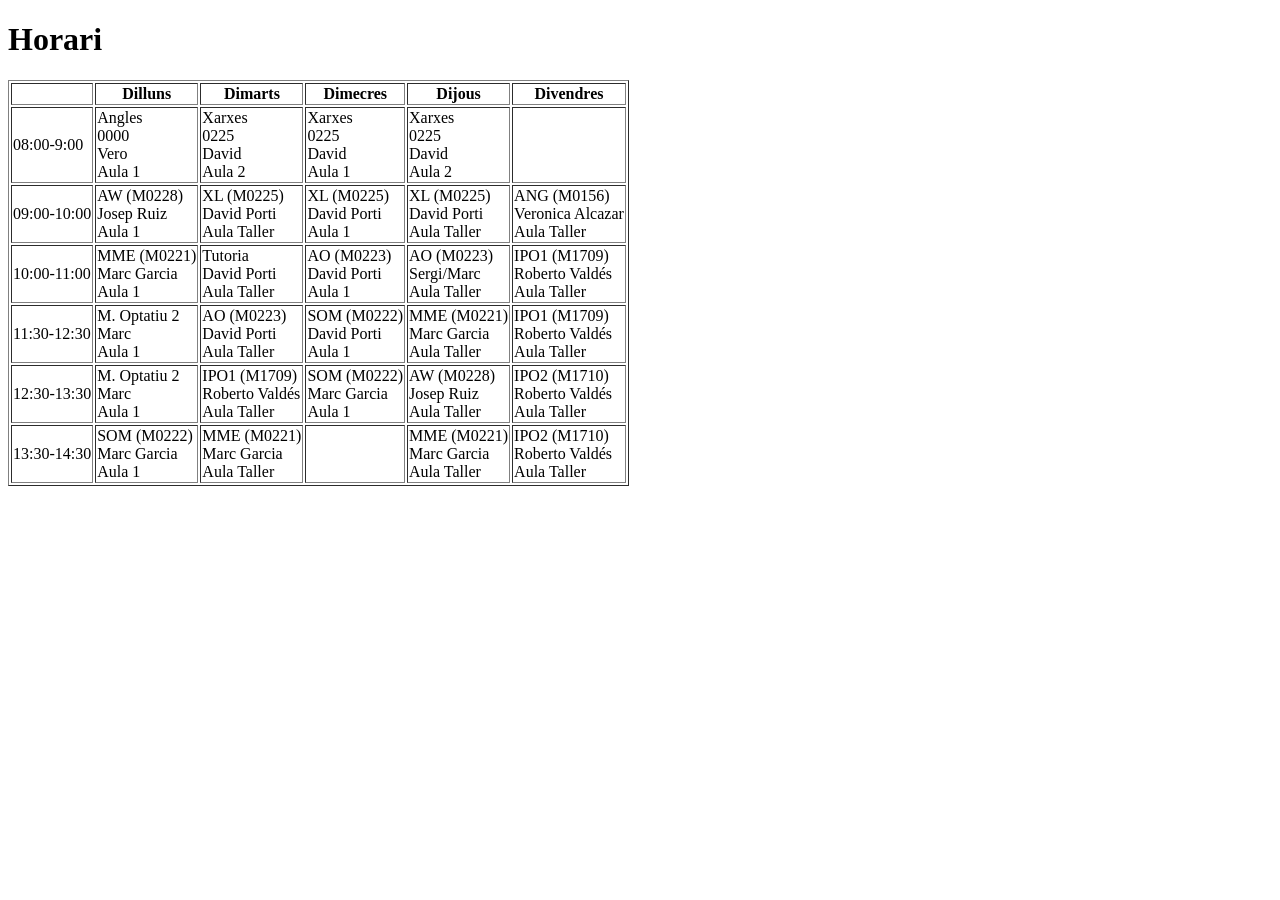
==== html/horari.html @ 8532b450 "Horario" ====
<!DOCTYPE html>
<html>

<head>
    <meta charset="utf-8">
    <meta http-equiv="X-UA-Compatible" content="IE=edge">
    <title> Horari </title>
    <meta name="author" content="Alvaro Avila">
    <meta name="description" content="Recull d'exercicis del modul 0228">
    <meta name="viewport" content="width=device-width, initial-scale=1">
    <link rel="stylesheet" href="./../css/style.css">
    <link rel="stylesheet" href="#">
</head>

<body>
   <h1>Horari</h1> 

   <table border="1">
       <thead>
           <tr>
               <th></th>
               <th>Dilluns</th>
               <th>Dimarts</th>
               <th>Dimecres</th>
               <th>Dijous</th>
               <th>Divendres</th>
           </tr>
       </thead>
       <tr>
           <td>08:00-9:00</td>
           <td>Angles <br> 0000 <br> Vero <br> Aula 1</td>
           <td>Xarxes <br> 0225 <br> David <br> Aula 2</td>
           <td>Xarxes <br> 0225 <br> David <br> Aula 1</td>
           <td>Xarxes <br> 0225 <br> David <br> Aula 2</td>
           <td></td>
       </tr>
     
       <tr>
    <td>09:00-10:00</td>
    <td>AW (M0228) <br> Josep Ruiz <br> Aula 1</td>
    <td>XL (M0225) <br> David Porti <br> Aula Taller</td>
    <td>XL (M0225) <br> David Porti <br> Aula 1</td>
    <td>XL (M0225) <br> David Porti <br> Aula Taller</td>
    <td>ANG (M0156) <br> Veronica Alcazar <br> Aula Taller</td>
</tr>

<tr>
    <td>10:00-11:00</td>
    <td>MME (M0221) <br> Marc Garcia <br> Aula 1</td>
    <td>Tutoria <br> David Porti <br> Aula Taller</td>
    <td>AO (M0223) <br> David Porti <br> Aula 1</td>
    <td>AO (M0223) <br> Sergi/Marc <br> Aula Taller</td>
    <td>IPO1 (M1709) <br> Roberto Valdés <br> Aula Taller</td>
</tr>

<tr>
    <td>11:30-12:30</td>
    <td>M. Optatiu 2 <br> Marc <br> Aula 1</td>
    <td>AO (M0223) <br> David Porti <br> Aula Taller</td>
    <td>SOM (M0222) <br> David Porti <br> Aula 1</td>
    <td>MME (M0221) <br> Marc Garcia <br> Aula Taller</td>
    <td>IPO1 (M1709) <br> Roberto Valdés <br> Aula Taller</td>
</tr>

<tr>
    <td>12:30-13:30</td>
    <td>M. Optatiu 2 <br> Marc <br> Aula 1</td>
    <td>IPO1 (M1709) <br> Roberto Valdés <br> Aula Taller</td>
    <td>SOM (M0222) <br> Marc Garcia <br> Aula 1</td>
    <td>AW (M0228) <br> Josep Ruiz <br> Aula Taller</td>
    <td>IPO2 (M1710) <br> Roberto Valdés <br> Aula Taller</td>
</tr>

<tr>
    <td>13:30-14:30</td>
    <td>SOM (M0222) <br> Marc Garcia <br> Aula 1</td>
    <td>MME (M0221) <br> Marc Garcia <br> Aula Taller</td>
    <td></td>
    <td>MME (M0221) <br> Marc Garcia <br> Aula Taller</td>
    <td>IPO2 (M1710) <br> Roberto Valdés <br> Aula Taller</td>
</tr>
   </table>

</body>
</html>
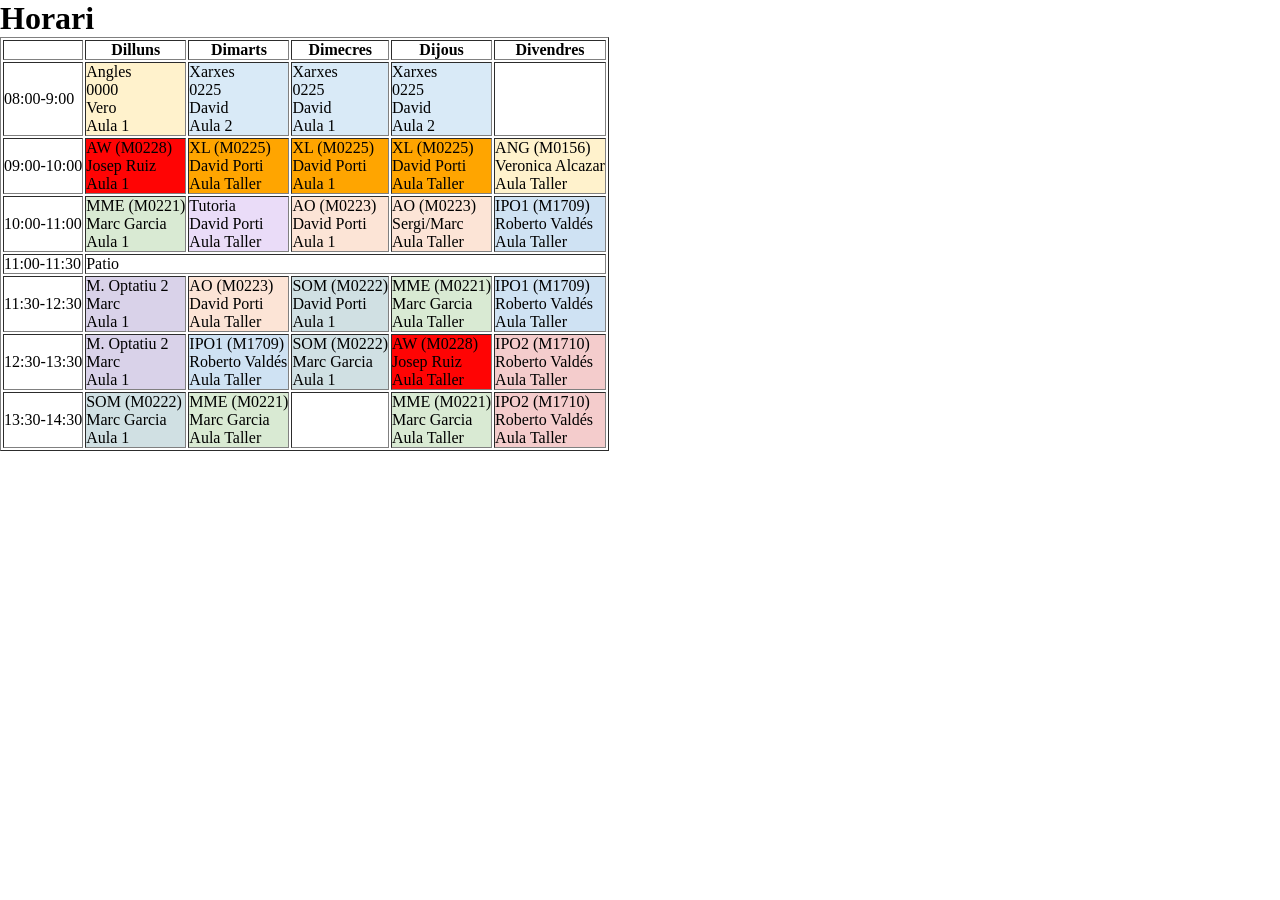
==== commit 7b46f706: "colores horario" ====
--- a/html/horari.html
+++ b/html/horari.html
@@ -8,8 +8,8 @@
     <meta name="author" content="Alvaro Avila">
     <meta name="description" content="Recull d'exercicis del modul 0228">
     <meta name="viewport" content="width=device-width, initial-scale=1">
-    <link rel="stylesheet" href="./../css/style.css">
-    <link rel="stylesheet" href="#">
+    <link rel="stylesheet" href="./../ccs/style.css">
+    <link rel="stylesheet" href="./../ccs/color.css">
 </head>
 
 <body>
@@ -28,56 +28,61 @@
        </thead>
        <tr>
            <td>08:00-9:00</td>
-           <td>Angles <br> 0000 <br> Vero <br> Aula 1</td>
-           <td>Xarxes <br> 0225 <br> David <br> Aula 2</td>
-           <td>Xarxes <br> 0225 <br> David <br> Aula 1</td>
-           <td>Xarxes <br> 0225 <br> David <br> Aula 2</td>
+           <td class="angles">Angles <br> 0000 <br> Vero <br> Aula 1</td>
+           <td class="xarxes">Xarxes <br> 0225 <br> David <br> Aula 2</td>
+           <td class="xarxes">Xarxes <br> 0225 <br> David <br> Aula 1</td>
+           <td class="xarxes">Xarxes <br> 0225 <br> David <br> Aula 2</td>
            <td></td>
        </tr>
      
        <tr>
     <td>09:00-10:00</td>
-    <td>AW (M0228) <br> Josep Ruiz <br> Aula 1</td>
-    <td>XL (M0225) <br> David Porti <br> Aula Taller</td>
-    <td>XL (M0225) <br> David Porti <br> Aula 1</td>
-    <td>XL (M0225) <br> David Porti <br> Aula Taller</td>
-    <td>ANG (M0156) <br> Veronica Alcazar <br> Aula Taller</td>
+    <td class="aw">AW (M0228) <br> Josep Ruiz <br> Aula 1</td>
+    <td class="xl">XL (M0225) <br> David Porti <br> Aula Taller</td>
+    <td class="xl">XL (M0225) <br> David Porti <br> Aula 1</td>
+    <td class="xl">XL (M0225) <br> David Porti <br> Aula Taller</td>
+    <td class="angles">ANG (M0156) <br> Veronica Alcazar <br> Aula Taller</td>
 </tr>
 
 <tr>
     <td>10:00-11:00</td>
-    <td>MME (M0221) <br> Marc Garcia <br> Aula 1</td>
-    <td>Tutoria <br> David Porti <br> Aula Taller</td>
-    <td>AO (M0223) <br> David Porti <br> Aula 1</td>
-    <td>AO (M0223) <br> Sergi/Marc <br> Aula Taller</td>
-    <td>IPO1 (M1709) <br> Roberto Valdés <br> Aula Taller</td>
+    <td class="mme">MME (M0221) <br> Marc Garcia <br> Aula 1</td>
+    <td class="tutoria">Tutoria <br> David Porti <br> Aula Taller</td>
+    <td class="ao">AO (M0223) <br> David Porti <br> Aula 1</td>
+    <td class="ao">AO (M0223) <br> Sergi/Marc <br> Aula Taller</td>
+    <td class="ipo1">IPO1 (M1709) <br> Roberto Valdés <br> Aula Taller</td>
+</tr>
+
+<tr>
+    <td>11:00-11:30</td>
+    <td colspan="5">Patio</td>
 </tr>
 
 <tr>
     <td>11:30-12:30</td>
-    <td>M. Optatiu 2 <br> Marc <br> Aula 1</td>
-    <td>AO (M0223) <br> David Porti <br> Aula Taller</td>
-    <td>SOM (M0222) <br> David Porti <br> Aula 1</td>
-    <td>MME (M0221) <br> Marc Garcia <br> Aula Taller</td>
-    <td>IPO1 (M1709) <br> Roberto Valdés <br> Aula Taller</td>
+    <td class="optatiu">M. Optatiu 2 <br> Marc <br> Aula 1</td>
+    <td class="ao">AO (M0223) <br> David Porti <br> Aula Taller</td>
+    <td class="som">SOM (M0222) <br> David Porti <br> Aula 1</td>
+    <td class="mme">MME (M0221) <br> Marc Garcia <br> Aula Taller</td>
+    <td class="ipo1">IPO1 (M1709) <br> Roberto Valdés <br> Aula Taller</td>
 </tr>
 
 <tr>
     <td>12:30-13:30</td>
-    <td>M. Optatiu 2 <br> Marc <br> Aula 1</td>
-    <td>IPO1 (M1709) <br> Roberto Valdés <br> Aula Taller</td>
-    <td>SOM (M0222) <br> Marc Garcia <br> Aula 1</td>
-    <td>AW (M0228) <br> Josep Ruiz <br> Aula Taller</td>
-    <td>IPO2 (M1710) <br> Roberto Valdés <br> Aula Taller</td>
+    <td class="optatiu">M. Optatiu 2 <br> Marc <br> Aula 1</td>
+    <td class="ipo1">IPO1 (M1709) <br> Roberto Valdés <br> Aula Taller</td>
+    <td class="som">SOM (M0222) <br> Marc Garcia <br> Aula 1</td>
+    <td class="aw">AW (M0228) <br> Josep Ruiz <br> Aula Taller</td>
+    <td class="ipo2">IPO2 (M1710) <br> Roberto Valdés <br> Aula Taller</td>
 </tr>
 
 <tr>
     <td>13:30-14:30</td>
-    <td>SOM (M0222) <br> Marc Garcia <br> Aula 1</td>
-    <td>MME (M0221) <br> Marc Garcia <br> Aula Taller</td>
+    <td class="som">SOM (M0222) <br> Marc Garcia <br> Aula 1</td>
+    <td class="mme">MME (M0221) <br> Marc Garcia <br> Aula Taller</td>
     <td></td>
-    <td>MME (M0221) <br> Marc Garcia <br> Aula Taller</td>
-    <td>IPO2 (M1710) <br> Roberto Valdés <br> Aula Taller</td>
+    <td class="mme">MME (M0221) <br> Marc Garcia <br> Aula Taller</td>
+    <td class="ipo2">IPO2 (M1710) <br> Roberto Valdés <br> Aula Taller</td>
 </tr>
    </table>
 
--- a/ccs/style.css
+++ b/ccs/style.css
@@ -0,0 +1,11 @@
+* {
+    margin: 0;
+    padding: 0;
+
+    text-decoration: none;
+    list-style: none; 
+}
+td, th {
+    padding: 0;
+    margin: 0;
+}
--- a/ccs/color.css
+++ b/ccs/color.css
@@ -0,0 +1,43 @@
+.aw {
+    background-color: #ff0404;
+}
+
+.xl {
+    background-color: orange;
+}
+
+.angles {
+    background-color: #fff2cc;
+}
+
+.xarxes {
+    background-color: #d9eaf7;
+}
+
+.mme {
+    background-color: #d9ead3;
+}
+
+.tutoria {
+    background-color: #eadcf8;
+}
+
+.ao {
+    background-color: #fce4d6;
+}
+
+.optatiu {
+    background-color: #d9d2e9;
+}
+
+.som {
+    background-color: #d0e0e3;
+}
+
+.ipo1 {
+    background-color: #cfe2f3;
+}
+
+.ipo2 {
+    background-color: #f4cccc;
+}
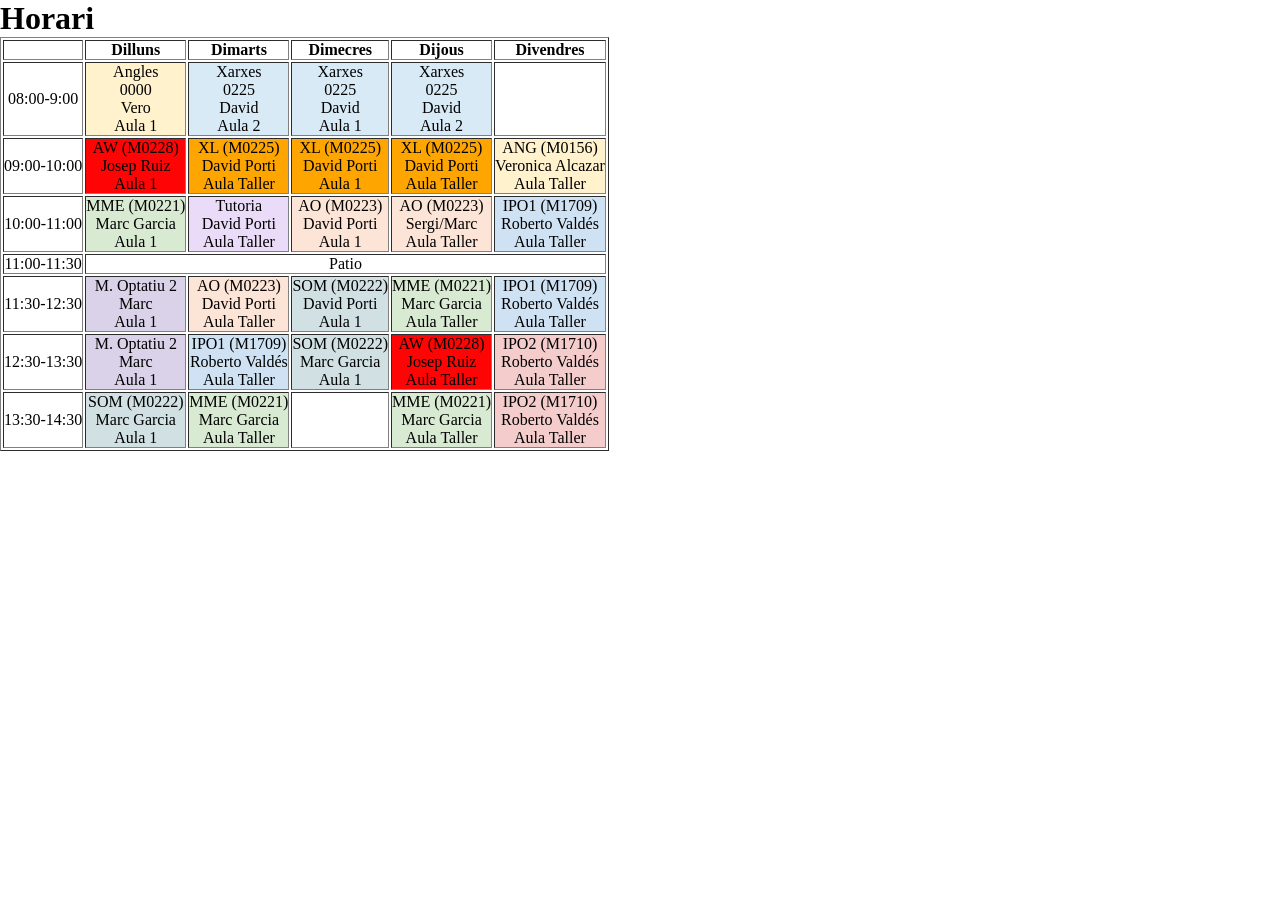
==== commit f94daa26: "nuevoo" ====
--- a/html/horari.html
+++ b/html/horari.html
@@ -13,78 +13,79 @@
 </head>
 
 <body>
-   <h1>Horari</h1> 
+    <h1>Horari</h1>
 
-   <table border="1">
-       <thead>
-           <tr>
-               <th></th>
-               <th>Dilluns</th>
-               <th>Dimarts</th>
-               <th>Dimecres</th>
-               <th>Dijous</th>
-               <th>Divendres</th>
-           </tr>
-       </thead>
-       <tr>
-           <td>08:00-9:00</td>
-           <td class="angles">Angles <br> 0000 <br> Vero <br> Aula 1</td>
-           <td class="xarxes">Xarxes <br> 0225 <br> David <br> Aula 2</td>
-           <td class="xarxes">Xarxes <br> 0225 <br> David <br> Aula 1</td>
-           <td class="xarxes">Xarxes <br> 0225 <br> David <br> Aula 2</td>
-           <td></td>
-       </tr>
-     
-       <tr>
-    <td>09:00-10:00</td>
-    <td class="aw">AW (M0228) <br> Josep Ruiz <br> Aula 1</td>
-    <td class="xl">XL (M0225) <br> David Porti <br> Aula Taller</td>
-    <td class="xl">XL (M0225) <br> David Porti <br> Aula 1</td>
-    <td class="xl">XL (M0225) <br> David Porti <br> Aula Taller</td>
-    <td class="angles">ANG (M0156) <br> Veronica Alcazar <br> Aula Taller</td>
-</tr>
+    <table border="1">
+        <thead>
+            <tr>
+                <th></th>
+                <th>Dilluns</th>
+                <th>Dimarts</th>
+                <th>Dimecres</th>
+                <th>Dijous</th>
+                <th>Divendres</th>
+            </tr>
+        </thead>
+        <tr>
+            <td>08:00-9:00</td>
+            <td class="angles">Angles <br> 0000 <br> Vero <br> Aula 1</td>
+            <td class="xarxes">Xarxes <br> 0225 <br> David <br> Aula 2</td>
+            <td class="xarxes">Xarxes <br> 0225 <br> David <br> Aula 1</td>
+            <td class="xarxes">Xarxes <br> 0225 <br> David <br> Aula 2</td>
+            <td></td>
+        </tr>
 
-<tr>
-    <td>10:00-11:00</td>
-    <td class="mme">MME (M0221) <br> Marc Garcia <br> Aula 1</td>
-    <td class="tutoria">Tutoria <br> David Porti <br> Aula Taller</td>
-    <td class="ao">AO (M0223) <br> David Porti <br> Aula 1</td>
-    <td class="ao">AO (M0223) <br> Sergi/Marc <br> Aula Taller</td>
-    <td class="ipo1">IPO1 (M1709) <br> Roberto Valdés <br> Aula Taller</td>
-</tr>
+        <tr>
+            <td>09:00-10:00</td>
+            <td class="aw">AW (M0228) <br> Josep Ruiz <br> Aula 1</td>
+            <td class="xl">XL (M0225) <br> David Porti <br> Aula Taller</td>
+            <td class="xl">XL (M0225) <br> David Porti <br> Aula 1</td>
+            <td class="xl">XL (M0225) <br> David Porti <br> Aula Taller</td>
+            <td class="angles">ANG (M0156) <br> Veronica Alcazar <br> Aula Taller</td>
+        </tr>
 
-<tr>
-    <td>11:00-11:30</td>
-    <td colspan="5">Patio</td>
-</tr>
+        <tr>
+            <td>10:00-11:00</td>
+            <td class="mme">MME (M0221) <br> Marc Garcia <br> Aula 1</td>
+            <td class="tutoria">Tutoria <br> David Porti <br> Aula Taller</td>
+            <td class="ao">AO (M0223) <br> David Porti <br> Aula 1</td>
+            <td class="ao">AO (M0223) <br> Sergi/Marc <br> Aula Taller</td>
+            <td class="ipo1">IPO1 (M1709) <br> Roberto Valdés <br> Aula Taller</td>
+        </tr>
 
-<tr>
-    <td>11:30-12:30</td>
-    <td class="optatiu">M. Optatiu 2 <br> Marc <br> Aula 1</td>
-    <td class="ao">AO (M0223) <br> David Porti <br> Aula Taller</td>
-    <td class="som">SOM (M0222) <br> David Porti <br> Aula 1</td>
-    <td class="mme">MME (M0221) <br> Marc Garcia <br> Aula Taller</td>
-    <td class="ipo1">IPO1 (M1709) <br> Roberto Valdés <br> Aula Taller</td>
-</tr>
+        <tr>
+            <td>11:00-11:30</td>
+            <td colspan="5">Patio</td>
+        </tr>
 
-<tr>
-    <td>12:30-13:30</td>
-    <td class="optatiu">M. Optatiu 2 <br> Marc <br> Aula 1</td>
-    <td class="ipo1">IPO1 (M1709) <br> Roberto Valdés <br> Aula Taller</td>
-    <td class="som">SOM (M0222) <br> Marc Garcia <br> Aula 1</td>
-    <td class="aw">AW (M0228) <br> Josep Ruiz <br> Aula Taller</td>
-    <td class="ipo2">IPO2 (M1710) <br> Roberto Valdés <br> Aula Taller</td>
-</tr>
+        <tr>
+            <td>11:30-12:30</td>
+            <td class="optatiu">M. Optatiu 2 <br> Marc <br> Aula 1</td>
+            <td class="ao">AO (M0223) <br> David Porti <br> Aula Taller</td>
+            <td class="som">SOM (M0222) <br> David Porti <br> Aula 1</td>
+            <td class="mme">MME (M0221) <br> Marc Garcia <br> Aula Taller</td>
+            <td class="ipo1">IPO1 (M1709) <br> Roberto Valdés <br> Aula Taller</td>
+        </tr>
 
-<tr>
-    <td>13:30-14:30</td>
-    <td class="som">SOM (M0222) <br> Marc Garcia <br> Aula 1</td>
-    <td class="mme">MME (M0221) <br> Marc Garcia <br> Aula Taller</td>
-    <td></td>
-    <td class="mme">MME (M0221) <br> Marc Garcia <br> Aula Taller</td>
-    <td class="ipo2">IPO2 (M1710) <br> Roberto Valdés <br> Aula Taller</td>
-</tr>
-   </table>
+        <tr>
+            <td>12:30-13:30</td>
+            <td class="optatiu">M. Optatiu 2 <br> Marc <br> Aula 1</td>
+            <td class="ipo1">IPO1 (M1709) <br> Roberto Valdés <br> Aula Taller</td>
+            <td class="som">SOM (M0222) <br> Marc Garcia <br> Aula 1</td>
+            <td class="aw">AW (M0228) <br> Josep Ruiz <br> Aula Taller</td>
+            <td class="ipo2">IPO2 (M1710) <br> Roberto Valdés <br> Aula Taller</td>
+        </tr>
+
+        <tr>
+            <td>13:30-14:30</td>
+            <td class="som">SOM (M0222) <br> Marc Garcia <br> Aula 1</td>
+            <td class="mme">MME (M0221) <br> Marc Garcia <br> Aula Taller</td>
+            <td></td>
+            <td class="mme">MME (M0221) <br> Marc Garcia <br> Aula Taller</td>
+            <td class="ipo2">IPO2 (M1710) <br> Roberto Valdés <br> Aula Taller</td>
+        </tr>
+    </table>
 
 </body>
+
 </html>
--- a/ccs/style.css
+++ b/ccs/style.css
@@ -3,9 +3,10 @@
     padding: 0;
 
     text-decoration: none;
-    list-style: none; 
+    list-style: none;
 }
-td, th {
-    padding: 0;
-    margin: 0;
+
+td,
+th {
+    text-align: center;
 }
